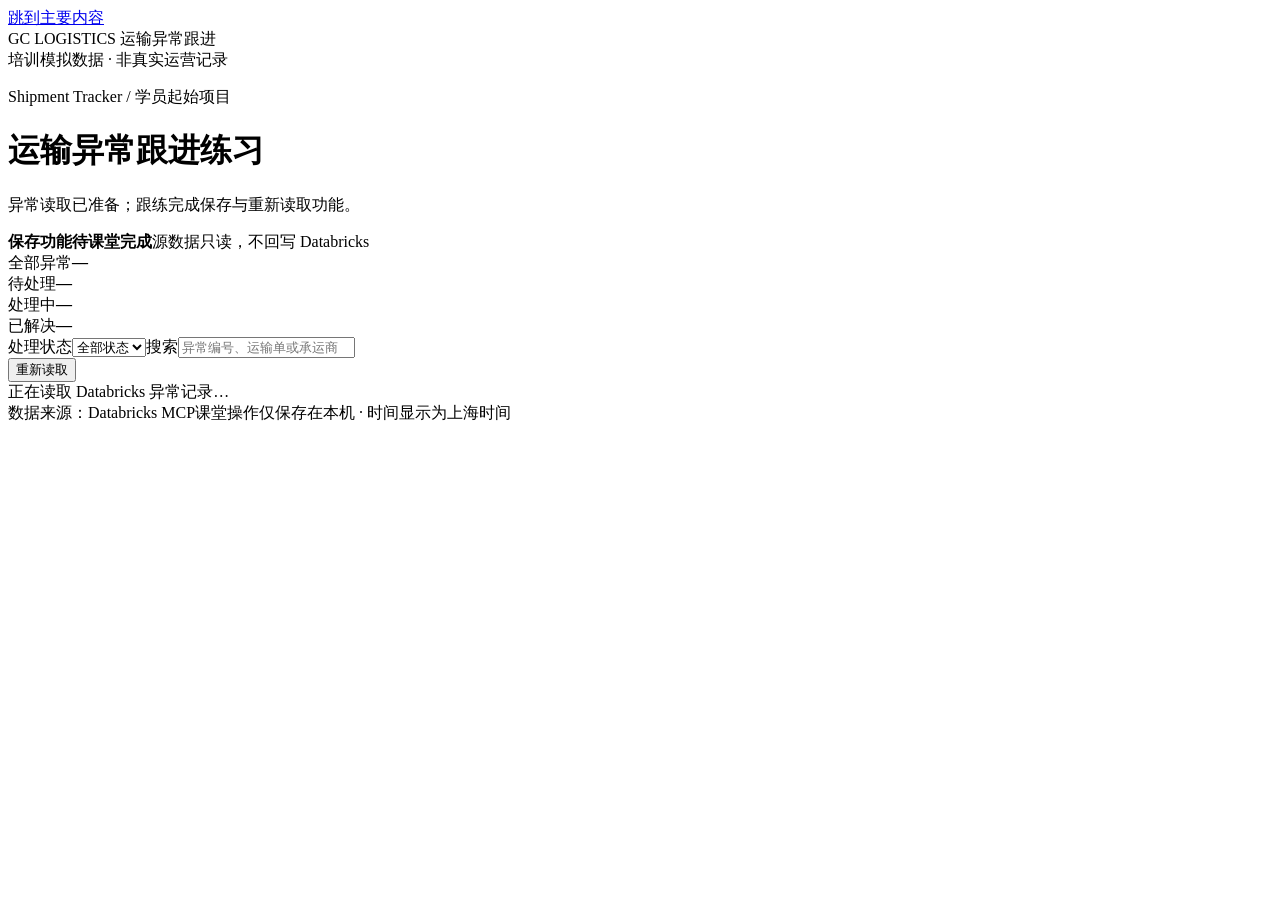
==== copilot-shipment-tracker-starter/static/index.html @ 7b024164 "Publish logistics Copilot workshop training projects" ====
<!doctype html>
<html lang="zh-CN"><head><meta charset="utf-8"><meta name="viewport" content="width=device-width,initial-scale=1"><title>运输异常跟进 · 学员起始项目</title><link rel="icon" href="data:,"><link rel="stylesheet" href="/style.css"><script src="/app.js" defer></script></head>
<body><a class="skip" href="#main">跳到主要内容</a><header><div class="brand">GC LOGISTICS <span>运输异常跟进</span></div><span>培训模拟数据 · 非真实运营记录</span></header>
<main id="main"><div class="heading"><div><p class="eyebrow">Shipment Tracker / 学员起始项目</p><h1>运输异常跟进练习</h1><p class="intro">异常读取已准备；跟练完成保存与重新读取功能。</p></div><div class="local"><b>保存功能待课堂完成</b><span>源数据只读，不回写 Databricks</span></div></div>
<section class="counts" aria-label="全部异常概览"><div><span>全部异常</span><strong id="count-all">—</strong></div><div><span><i class="dot open"></i>待处理</span><strong id="count-open">—</strong></div><div><span><i class="dot progress"></i>处理中</span><strong id="count-progress">—</strong></div><div><span><i class="dot resolved"></i>已解决</span><strong id="count-resolved">—</strong></div></section>
<div class="toolbar"><div class="filter"><label for="status-filter">处理状态</label><select id="status-filter"><option value="">全部状态</option><option value="OPEN">待处理</option><option value="IN_PROGRESS">处理中</option><option value="RESOLVED">已解决</option></select><label class="search-label" for="search">搜索</label><input id="search" type="search" placeholder="异常编号、运输单或承运商" autocomplete="off"></div><button id="reload" type="button">重新读取</button></div>
<div id="loading" role="status">正在读取 Databricks 异常记录…</div><section id="error" class="notice danger" role="alert" hidden><b>暂时无法读取异常记录</b><p id="error-message"></p><button id="retry" type="button">重试</button></section>
<div id="workspace" class="workspace" hidden><section class="queue"><div class="section-title"><h2>异常队列</h2><span id="result-count"></span></div><div class="table-wrap"><table><thead><tr><th>异常 / 运输单</th><th>承运商 / 线路</th><th>异常类型</th><th>处理状态</th></tr></thead><tbody id="rows"></tbody></table></div><div class="pagination"><span id="page-label"></span><div><button id="previous" type="button">上一页</button><button id="next" type="button">下一页</button></div></div></section>
<aside class="detail"><div class="section-title"><h2>跟进记录</h2><span id="record-origin"></span></div><div id="detail-empty">从异常队列选择一条记录，查看详情并记录处理进度。</div><div id="detail-body" hidden><div class="record-heading"><strong id="exception-id"></strong><span id="record-status" class="badge"></span></div><dl id="record-fields"></dl><p class="source-note" id="source-state"></p><form id="followup-form"><label for="next-status">更新处理状态</label><select id="next-status"></select><label for="note">跟进备注 <span>必填，最多1000字</span></label><textarea id="note" rows="5" maxlength="1000" required placeholder="例如：已联系承运商，等待补充到达时间。"></textarea><p class="workflow">待处理 → 处理中 → 已解决</p><button type="submit" id="save" class="primary">保存跟进</button><button type="button" id="read-record">重新读取本条记录</button></form><p id="save-message" role="status" aria-live="polite"></p><p id="local-time"></p></div></aside></div>
<footer><span id="source-info">数据来源：Databricks MCP</span><span>课堂操作仅保存在本机 · 时间显示为上海时间</span></footer></main></body></html>
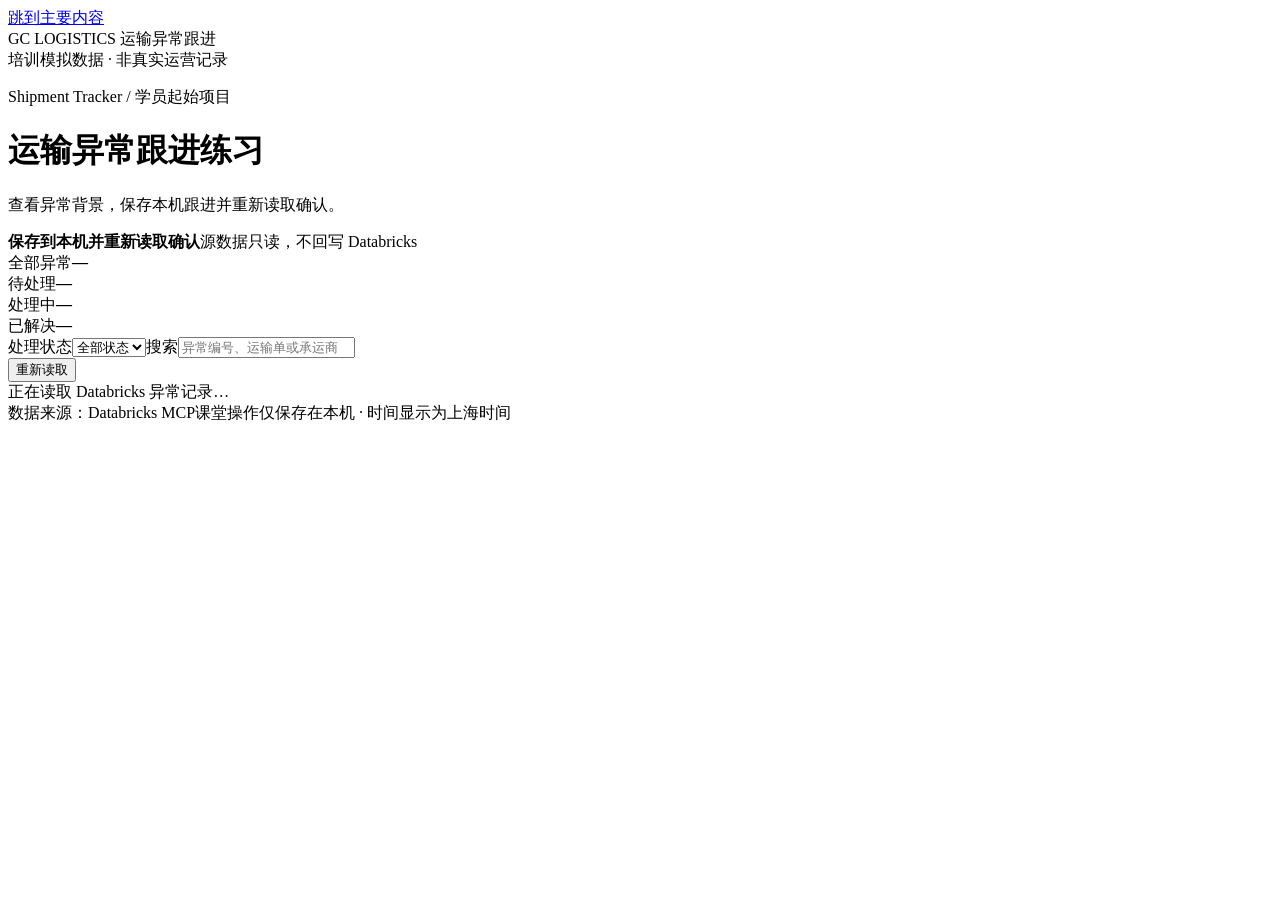
==== commit b7a0d030: "feat(shipment-tracker): 实现异常跟进本机保存与重读确认 按异常编号事务保存状态与备注，校验原状态并保持 Databricks 源只读。 前端提交后独立重读确认，处理重复提交、冲" ====
--- a/copilot-shipment-tracker-starter/static/index.html
+++ b/copilot-shipment-tracker-starter/static/index.html
@@ -1,7 +1,7 @@
 <!doctype html>
 <html lang="zh-CN"><head><meta charset="utf-8"><meta name="viewport" content="width=device-width,initial-scale=1"><title>运输异常跟进 · 学员起始项目</title><link rel="icon" href="data:,"><link rel="stylesheet" href="/style.css"><script src="/app.js" defer></script></head>
 <body><a class="skip" href="#main">跳到主要内容</a><header><div class="brand">GC LOGISTICS <span>运输异常跟进</span></div><span>培训模拟数据 · 非真实运营记录</span></header>
-<main id="main"><div class="heading"><div><p class="eyebrow">Shipment Tracker / 学员起始项目</p><h1>运输异常跟进练习</h1><p class="intro">异常读取已准备；跟练完成保存与重新读取功能。</p></div><div class="local"><b>保存功能待课堂完成</b><span>源数据只读，不回写 Databricks</span></div></div>
+<main id="main"><div class="heading"><div><p class="eyebrow">Shipment Tracker / 学员起始项目</p><h1>运输异常跟进练习</h1><p class="intro">查看异常背景，保存本机跟进并重新读取确认。</p></div><div class="local"><b>保存到本机并重新读取确认</b><span>源数据只读，不回写 Databricks</span></div></div>
 <section class="counts" aria-label="全部异常概览"><div><span>全部异常</span><strong id="count-all">—</strong></div><div><span><i class="dot open"></i>待处理</span><strong id="count-open">—</strong></div><div><span><i class="dot progress"></i>处理中</span><strong id="count-progress">—</strong></div><div><span><i class="dot resolved"></i>已解决</span><strong id="count-resolved">—</strong></div></section>
 <div class="toolbar"><div class="filter"><label for="status-filter">处理状态</label><select id="status-filter"><option value="">全部状态</option><option value="OPEN">待处理</option><option value="IN_PROGRESS">处理中</option><option value="RESOLVED">已解决</option></select><label class="search-label" for="search">搜索</label><input id="search" type="search" placeholder="异常编号、运输单或承运商" autocomplete="off"></div><button id="reload" type="button">重新读取</button></div>
 <div id="loading" role="status">正在读取 Databricks 异常记录…</div><section id="error" class="notice danger" role="alert" hidden><b>暂时无法读取异常记录</b><p id="error-message"></p><button id="retry" type="button">重试</button></section>
